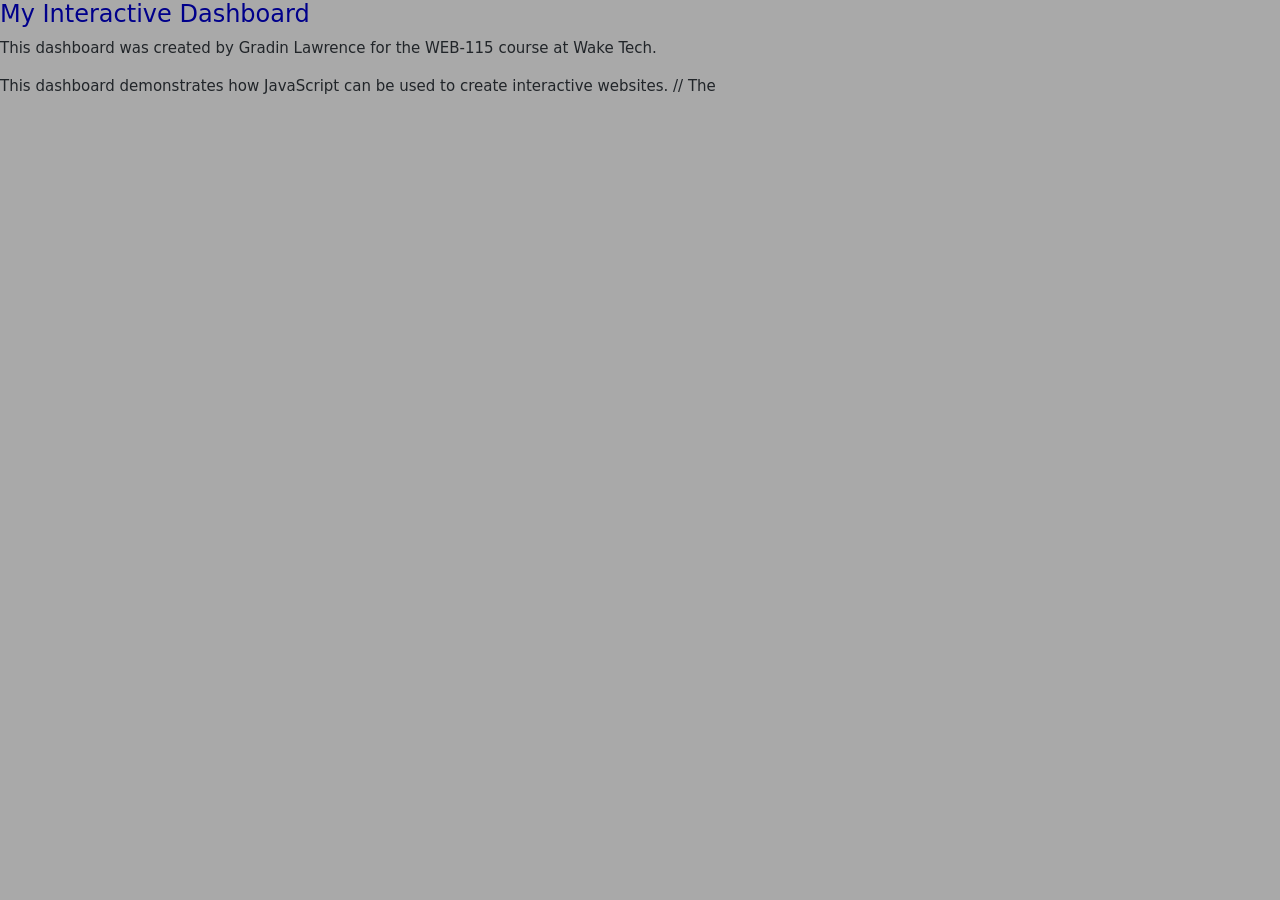
==== index.html @ 44c6b0fb "Initial HTML, CSS and JavaScript code." ====
<!DOCTYPE html>
<html lang="en">
<head>
    <meta charset="UTF-8">
    <meta name="viewport" content="width=device-width, initial-scale=1.0">
    <title>Document</title>
    <script src="js/script.js" defer></script>
    <!-- Bootstrap  -->
    <link href="https://cdn.jsdelivr.net/npm/bootstrap@5.3.8/dist/css/bootstrap.min.css" rel="stylesheet" integrity="sha384-sRIl4kxILFvY47J16cr9ZwB07vP4J8+LH7qKQnuqkuIAvNWLzeN8tE5YBujZqJLB" crossorigin="anonymous">
     <script defer src="https://cdn.jsdelivr.net/npm/bootstrap@5.3.8/dist/js/bootstrap.bundle.min.js" integrity="sha384-FKyoEForCGlyvwx9Hj09JcYn3nv7wiPVlz7YYwJrWVcXK/BmnVDxM+D2scQbITxI" crossorigin="anonymous"></script>
</head>
<body>
    <h1>My Interactive Dashboard</h1>
    <p>This dashboard was created by Gradin Lawrence for the WEB-115 course at Wake Tech.</p>
    <link rel="stylesheet" href="css/style.css">
    <script>
        document.write("This dashboard demonstrates how JavaScript can be used to create interactive websites.")
    </script>
    // The <noscript> is for web browsers with JavaScript rendering disabled.
    <noscript>
        "Unfortunately, your web browser does not support JavaScript."
    </noscript>
    <div class="container">
        <div class="row">
            <!-- Dashboard Content -->
        </div>
    </div>
</body>
</html>
---- css/style.css ----
body {
    background-color:#a9a9a9;
    font-size: 15px;
}

h1 {
    font-size: 24px;
    color: #00008b;
}
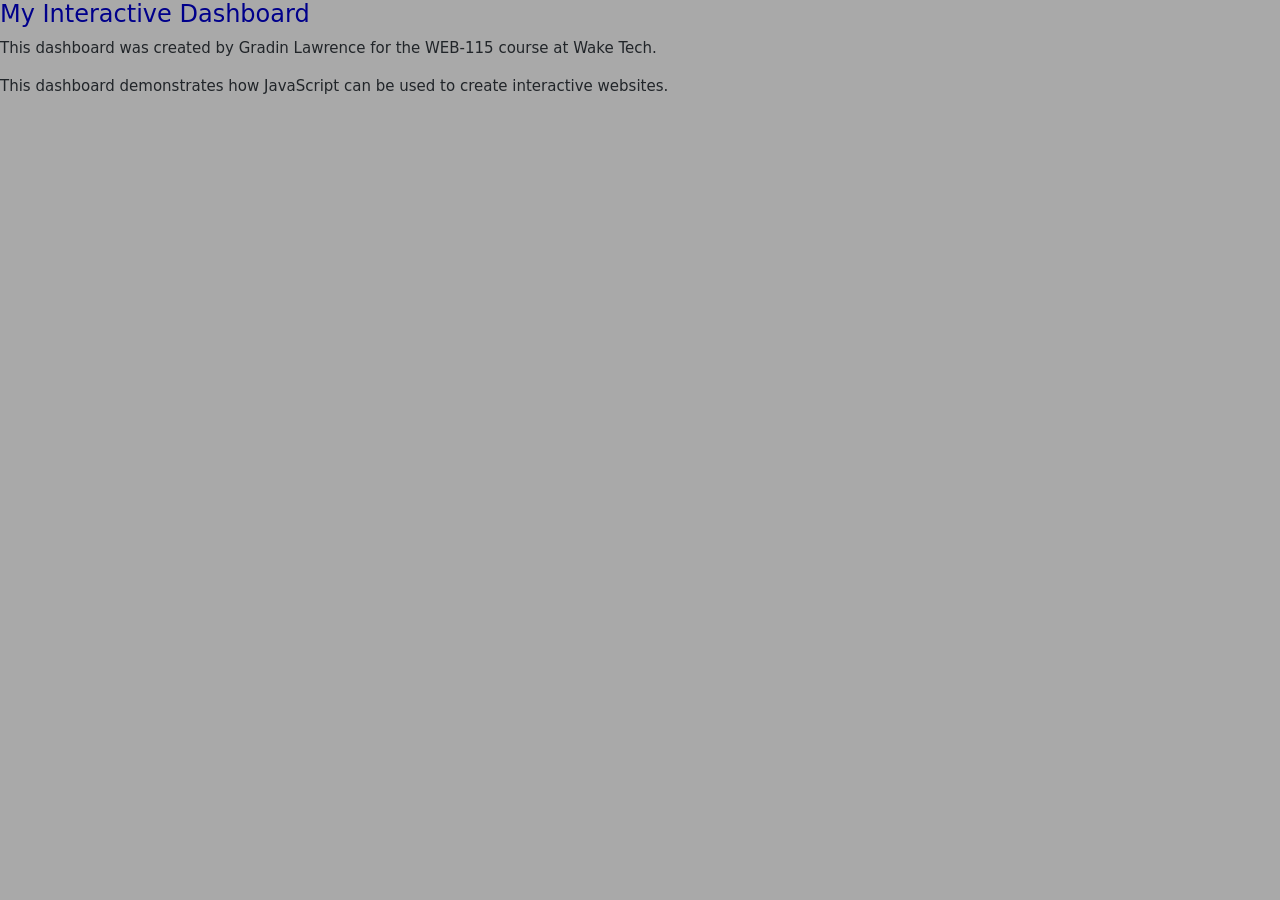
==== commit a0cc66c8: "Update comment syntax for noscript tag in HTML" ====
--- a/index.html
+++ b/index.html
@@ -16,7 +16,7 @@
     <script>
         document.write("This dashboard demonstrates how JavaScript can be used to create interactive websites.")
     </script>
-    // The <noscript> is for web browsers with JavaScript rendering disabled.
+    <!-- The <noscript> is for web browsers with JavaScript rendering disabled. -->
     <noscript>
         "Unfortunately, your web browser does not support JavaScript."
     </noscript>
@@ -26,4 +26,4 @@
         </div>
     </div>
 </body>
-</html>+</html>
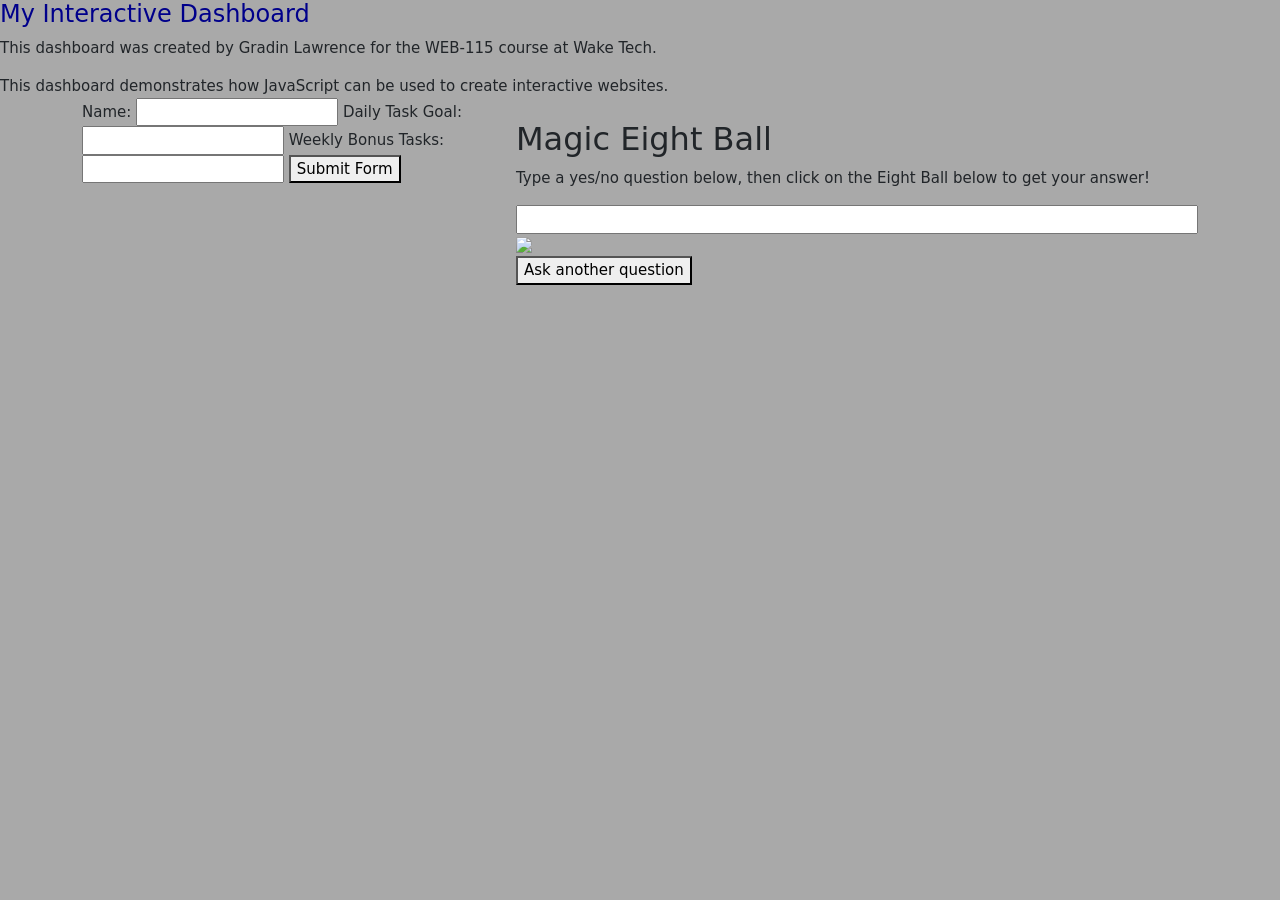
==== commit 30829b6a: "Add Magic Eight Ball" ====
--- a/index.html
+++ b/index.html
@@ -4,7 +4,6 @@
     <meta charset="UTF-8">
     <meta name="viewport" content="width=device-width, initial-scale=1.0">
     <title>Document</title>
-    <script src="js/script.js" defer></script>
     <!-- Bootstrap  -->
     <link href="https://cdn.jsdelivr.net/npm/bootstrap@5.3.8/dist/css/bootstrap.min.css" rel="stylesheet" integrity="sha384-sRIl4kxILFvY47J16cr9ZwB07vP4J8+LH7qKQnuqkuIAvNWLzeN8tE5YBujZqJLB" crossorigin="anonymous">
      <script defer src="https://cdn.jsdelivr.net/npm/bootstrap@5.3.8/dist/js/bootstrap.bundle.min.js" integrity="sha384-FKyoEForCGlyvwx9Hj09JcYn3nv7wiPVlz7YYwJrWVcXK/BmnVDxM+D2scQbITxI" crossorigin="anonymous"></script>
@@ -14,7 +13,7 @@
     <p>This dashboard was created by Gradin Lawrence for the WEB-115 course at Wake Tech.</p>
     <link rel="stylesheet" href="css/style.css">
     <script>
-        document.write("This dashboard demonstrates how JavaScript can be used to create interactive websites.")
+        document.write("This dashboard demonstrates how JavaScript can be used to create interactive websites.");
     </script>
     <!-- The <noscript> is for web browsers with JavaScript rendering disabled. -->
     <noscript>
@@ -22,6 +21,34 @@
     </noscript>
     <div class="container">
         <div class="row">
+            <div class="col" id="weekly-tasks">
+                <script src="task-manager.js">
+                </script>
+                <form>
+                    <label for="name">Name:</label>
+                    <input type="text" id="name">
+                    <label for="daily-goal">Daily Task Goal:</label>
+                    <input type="number" id="daily-goal">
+                    <label for="weekly-bonus">Weekly Bonus Tasks:</label>
+                    <input type="number" id="weekly-bonus">
+                    <button type="submit">Submit Form</button>
+                </form>
+            </div>
+            <div class="col" id="magic-eight-ball">
+                <script src="magic-eight-ball.js" defer></script>﻿
+                <link rel="stylesheet" href="css/magic-eight-ball.css">
+                <h2 class="heading">Magic Eight Ball</h2>
+                    <form>
+                        <p>Type a yes/no question below, then click on the Eight Ball below to get your answer!</p>
+                        <input id="question" name="question" size="80">
+                        <div id="magicEightBall">
+                            <div id="circle"></div>
+                            <img id="ball" src="img/magic-eight-ball.png"/>
+                        </div>
+                        <button id="reset" name="reset" type="reset">Ask another question</button>
+                    </form>
+                    <br>
+            </div>
             <!-- Dashboard Content -->
         </div>
     </div>
